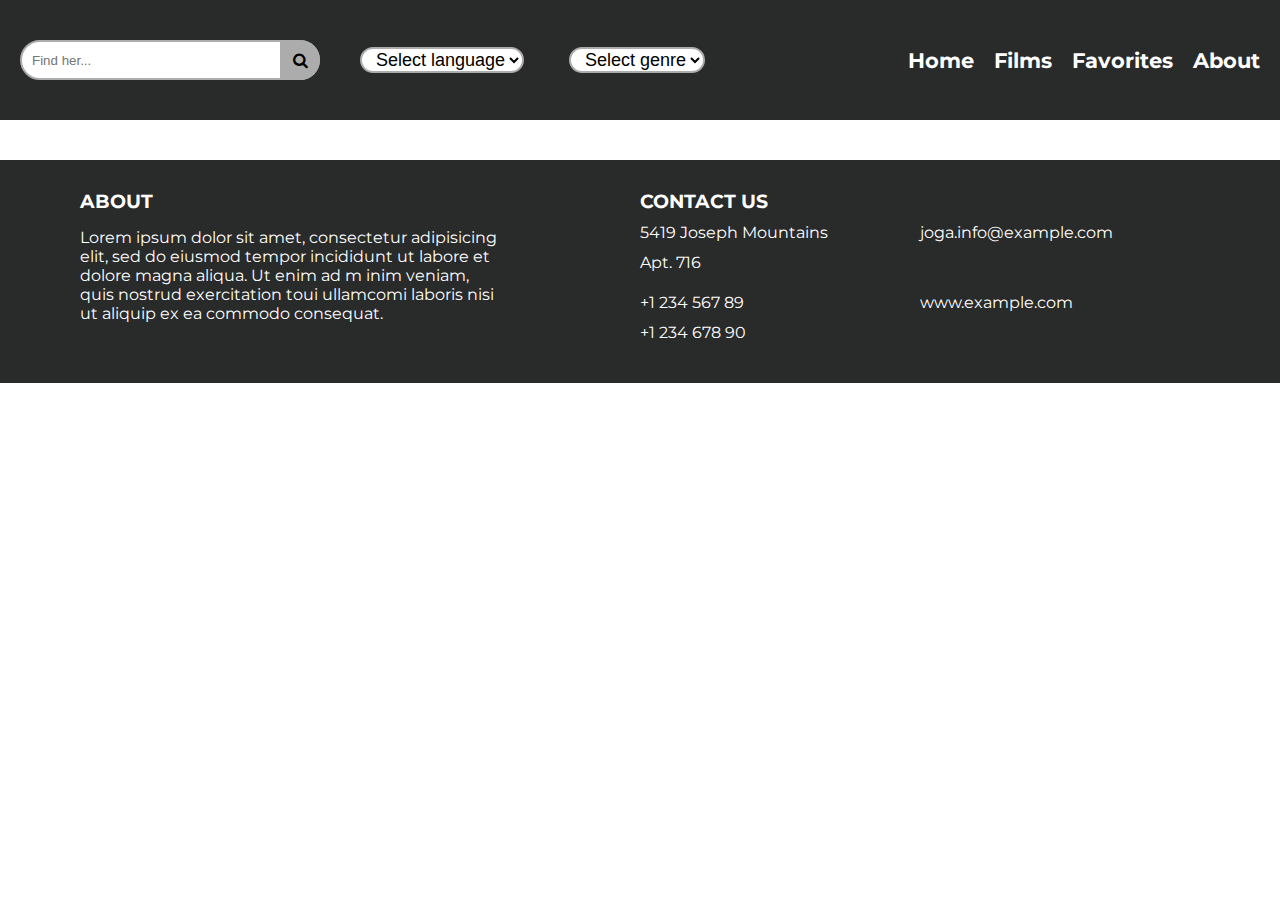
==== Module/favorites.html @ 33527a68 "make favorites and localstorige" ====
<!DOCTYPE html>
<html lang="en">
<head>
    <meta charset="UTF-8">
    <meta http-equiv="X-UA-Compatible" content="IE=edge">
    <meta name="viewport" content="width=device-width, initial-scale=1.0">
    <link rel="preconnect" href="https://fonts.gstatic.com">
    <link href="https://fonts.googleapis.com/css2?family=Montserrat:wght@400;700&display=swap" rel="stylesheet">
    <link rel="stylesheet" href="https://maxcdn.bootstrapcdn.com/font-awesome/4.5.0/css/font-awesome.min.css">
    <link rel="stylesheet" href="style/style.css">
    <title>Favorites</title>
</head>
<body>
    <header>
        <div class="header">
            <div class="form">
                <input id= "input" type="text" placeholder="Find her...">
                <button id="btn" type="submit"></button>
            </div>
            <div class="nav">
                <ul class="nav__list">
                    <li><a class="nav__link" href="home.html">Home</a></li>
                    <li><a class="nav__link" href="#">Films</a></li>
                    <li><a class="nav__link" href="favorites.html">Favorites</a></li>
                    <li><a class="nav__link" href="#">About</a></li>
                </ul>
            </div>
        </div>
        <div class="select">
            <div class="select__option">
                <select name="language" id="firstSelect">
                    <option value="1">Select language</option>
                    <option value="2">English</option>
                    <option value="3">Russian</option>
                    <option value="4">Japenese</option>
                </select>
                <select name="genre" id="secondSelect">
                    <option value="1">Select genre</option>
                    <option value="2">Horror</option>
                    <option value="3">Action</option>
                    <option value="4">Drama</option>
                    <option value="5">Comedy</option>
                </select>
            </div>
        </div>
    </header>
    <main>
        <div id="mainPost"></div>
    </main>
    <footer class="footer">
        <div class="container_footer">
            <div class="about_us">
                <div class="about_us_info">
                    <h3>about</h3>
                    <p>Lorem ipsum dolor sit amet, consectetur adipisicing elit, sed do eiusmod tempor incididunt ut labore et dolore magna aliqua. Ut enim ad m inim veniam, quis nostrud exercitation toui ullamcomi laboris nisi ut aliquip ex ea commodo consequat.</p>
                </div>
            </div>
            <div class="contact_us">
                <h3>contact us</h3>
                <div class="contact_us_info">
                    <a href="#">
                        <p>5419 Joseph Mountains<br>Apt. 716</p>
                    </a>
                </div>
                <div class="contact_us_info">
                    <a href="#">
                        <p>joga.info@example.com</p>
                    </a>
                </div>
                <div class="contact_us_info">
                    <a href="#">
                        <p>+1 234 567 89<br>+1 234 678 90</p>
                    </a>
                </div>
                <div class="contact_us_info">
                    <a href="#">
                        <p>www.example.com</p>
                    </a>
                </div>
            </div>
        </div>
    </footer>
    <script src="js/card.js"></script>
    <script src="js/favorites.js"></script>
</body>
</html>
---- Module/style/style.css ----
* {
    margin: 0;
    box-sizing: border-box;
}

html {
    font-family: 'Montserrat', sans-serif;
}

/* header */

.header {
    display: flex;
    justify-content: space-between;
    align-items: center;
    background-color: #292A2A;
    padding: 40px 0;
    margin-bottom: 20px;
}

/* form */

.form {
    position: relative;
    width: 300px;
    margin-left: 20px;
}

input {
    width: 100%;
    height: 40px;
    padding-left: 10px;
    border: 2px solid #acacac;
    border-radius: 20px;
    outline: none;
    background: #ffff;
}

button {
    position: absolute; 
    top: 0;
    right: 0px;
    width: 40px;
    height: 40px;
    border: none;
    background: #acacac;
    border-radius: 0 20px 20px 0;
    cursor: pointer;
    outline: none;
}

button:before {
    content: "\f002";
    font-family: FontAwesome;
    font-size: 16px;
    color: #000;
}


/* nav */

.nav__list {
    display: flex;
    list-style: none;
}

.nav__link {
    padding-right: 20px;
    text-decoration: none;
    color: white;
    font-weight: bold;
    font-size: 21px;
    transition: color .5s ease;
}

.nav__link:hover {
    color: #acacac;
}

/* select */

.select__option {
    display: flex;
    justify-content: center;
    padding: 20px 0;
}

#firstSelect {
    margin-right: 45px;
}

.select {
    position: absolute;
    top: 27px;
    left: 360px;
}

select  {
    outline: none;
    padding-left: 10px;
    border: 2px solid #acacac;
    border-radius: 20px;
    outline: none;
    /* font-weight: bold; */
    background: #ffff;
    font-size: 18px;
}

/* main */

#mainPost {
    display: flex;
    flex-wrap: wrap;
    justify-content: center;
    max-width: 1200px;
    margin: 0 auto;

}

/* post */

.shortPost {
    max-width: 210px;
    display: flex;
    flex-direction: column;
    justify-content: space-between;
    margin: 30px 10px;
    box-shadow: 0 0 5px rgba(0,0,0,0.5);
    border-radius: 5px;
    overflow: hidden;
    transition: all .5s;
    position: relative;
}

.shortPost:hover {
    transform: scale(1.1);
}

.postTitle {
    text-decoration: none;
    color: black;
    font-weight: bold;
    padding-left: 5px;
}

.postInfo {
    padding-left: 5px;
}

.postRating {
    display: inline-block;
    color: black;
    font-size: 15px;
    padding-top: 10px;
    padding-left: 3px;
}

.postStars {
    padding: 0;
	font-size: 20px;
	line-height: 1;
    color: #acacac;
}

.postStars::before {
    content: '★';
    color: gold;
}

.postLanguage {
    font-weight: bold;
    margin: 10px 0 5px;
    font-size: 10px;
}

.postFavorite {
    font-size: 15px;
    opacity: 0.4;
    position: absolute;
    width: 25px;
    height: 25px;
    /* background-color: #acacac; */
    background-image: url(../image/heart1.png);
    background-position: center;
    background-size: 1em;
    background-repeat: no-repeat;
    background-clip: content-box;
    bottom: 2px;
    right: 5px;
    border-radius: 50%;
    transition: 0.2s;
}

.postFavorite:hover {
    opacity: 1;
    cursor: pointer;
    background-image: url(../image/heart2.png);
}

/* .postFavorite:active {
    opacity: 1;
    cursor: pointer;
    background-image: url(../image/heart2.png);
} */

/* container_footer */

.footer {
    margin-top: 20px;
    background-color: #292A2A;
}

.container_footer {
    padding: 30px 40px;
    display: flex;
    justify-content: center;
    flex-wrap: wrap;
    color: #ffffff;
    margin: 0 auto;
    max-width: 1200px;
}

.container_footer h3 {
    text-transform: uppercase;
    margin: 0;
}

.about_us,
.contact_us {
    width: 50%;
}

/* about_us */

.about_us_info {
    margin-right: 140px;
}

.about_us_info h3 {
    margin-bottom: 15px;
}

/* contact_us */

.contact_us {
    display: flex;
    flex-wrap: wrap;
}

.contact_us_info {
    width: 50%;
}

.contact_us_info a {
    text-decoration: none;
    align-items: baseline;
    color: #ffffff;
    align-items: center;
    line-height: 30px;
}

.contact_us_info a p {
    transition: color .4s ease;
    padding: 5px 0;
}

.contact_us_info a:hover {
    color: #acacac;
}


.contact_us h3 {
    width: 100%;
}


/* test */

.modalPage {
    display: none;
    position: fixed;
    z-index: 1;
    left: 0;
    top: 0;
    width: 500px;
    height: 500px;
    overflow: auto;
    background-color: #292A2A;
}
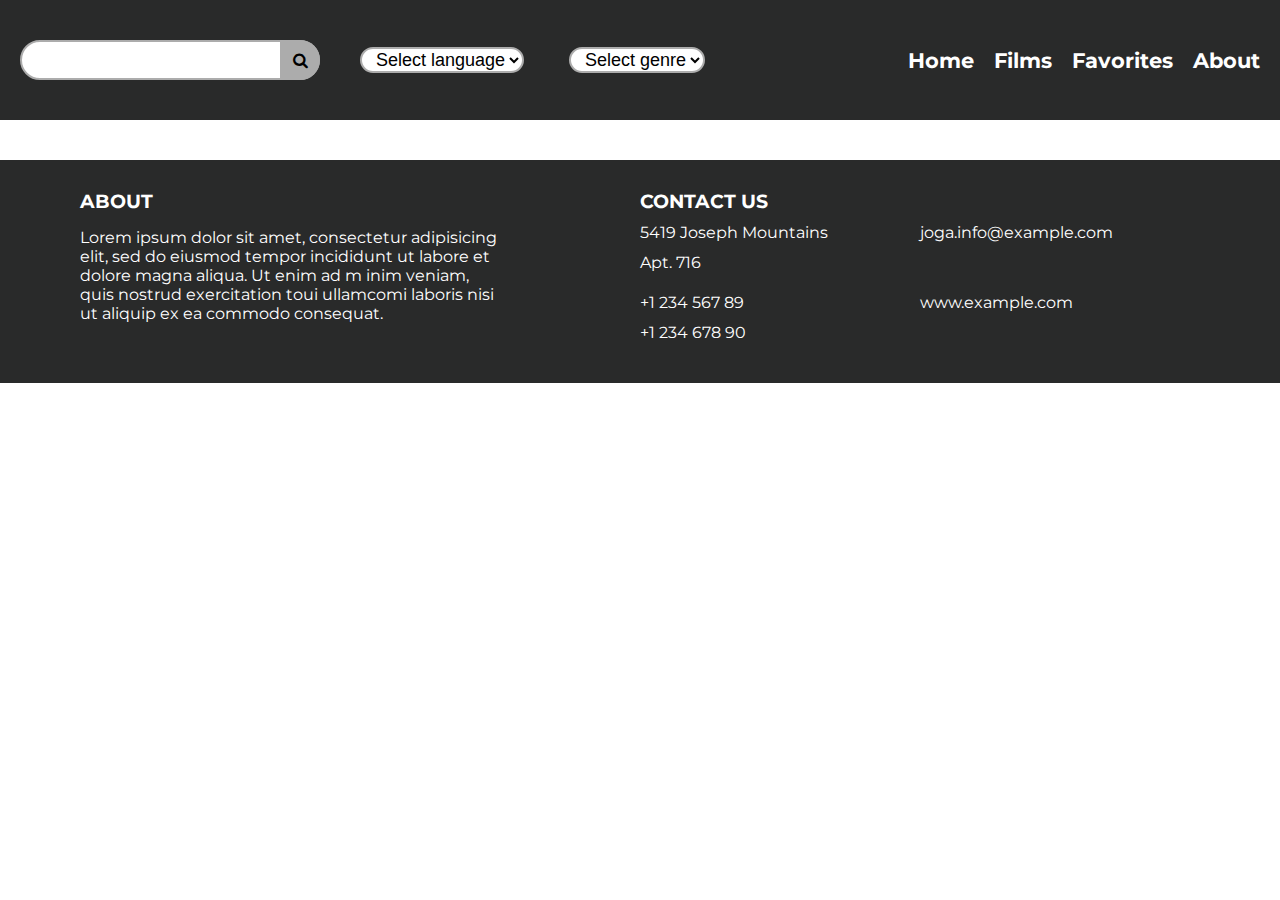
==== commit d85a34e6: "make finder with genres" ====
--- a/Module/favorites.html
+++ b/Module/favorites.html
@@ -14,7 +14,7 @@
     <header>
         <div class="header">
             <div class="form">
-                <input id= "input" type="text" placeholder="Find her...">
+                <input id= "input" type="text" placeholder="">
                 <button id="btn" type="submit"></button>
             </div>
             <div class="nav">
@@ -28,18 +28,19 @@
         </div>
         <div class="select">
             <div class="select__option">
-                <select name="language" id="firstSelect">
-                    <option value="1">Select language</option>
-                    <option value="2">English</option>
-                    <option value="3">Russian</option>
-                    <option value="4">Japenese</option>
+                <select name="" id="languageFilter">
+                    <option value="Select language">Select language</option>
+                    <option value="English">English</option>
+                    <option value="Russian">Russian</option>
                 </select>
-                <select name="genre" id="secondSelect">
-                    <option value="1">Select genre</option>
-                    <option value="2">Horror</option>
-                    <option value="3">Action</option>
-                    <option value="4">Drama</option>
-                    <option value="5">Comedy</option>
+                <select name="genre" id="genresFilter">
+                    <option value="Select genre">Select genre</option>
+                    <option value="Romance">Romance</option>
+                    <option value="Action">Action</option>
+                    <option value="Drama">Drama</option>
+                    <option value="Comedy">Comedy</option>
+                    <option value="War">War</option>
+                    <option value="History">History</option>
                 </select>
             </div>
         </div>
--- a/Module/style/style.css
+++ b/Module/style/style.css
@@ -36,7 +36,7 @@
     background: #ffff;
 }
 
-button {
+#btn {
     position: absolute; 
     top: 0;
     right: 0px;
@@ -49,7 +49,7 @@
     outline: none;
 }
 
-button:before {
+#btn:before {
     content: "\f002";
     font-family: FontAwesome;
     font-size: 16px;
@@ -85,7 +85,7 @@
     padding: 20px 0;
 }
 
-#firstSelect {
+#languageFilter {
     margin-right: 45px;
 }
 
@@ -125,22 +125,34 @@
     flex-direction: column;
     justify-content: space-between;
     margin: 30px 10px;
-    box-shadow: 0 0 5px rgba(0,0,0,0.5);
+    box-shadow: 0 0 10px rgba(0,0,0,0.5);
     border-radius: 5px;
     overflow: hidden;
     transition: all .5s;
     position: relative;
+    /* min-width: 200px; */
 }
 
 .shortPost:hover {
     transform: scale(1.1);
 }
+/* 
+.shortPost img {
+    width: 100%;
+    height: 350px;
+} */
 
 .postTitle {
     text-decoration: none;
     color: black;
     font-weight: bold;
     padding-left: 5px;
+}
+
+.postGenres {
+    font-size: 12px;
+    font-weight: 500;
+    padding: 5px 0 0 5px;
 }
 
 .postInfo {
@@ -175,14 +187,12 @@
 
 .postFavorite {
     font-size: 15px;
-    opacity: 0.4;
     position: absolute;
     width: 25px;
     height: 25px;
-    /* background-color: #acacac; */
     background-image: url(../image/heart1.png);
     background-position: center;
-    background-size: 1em;
+    background-size: 15px;
     background-repeat: no-repeat;
     background-clip: content-box;
     bottom: 2px;
@@ -192,16 +202,10 @@
 }
 
 .postFavorite:hover {
-    opacity: 1;
     cursor: pointer;
+    transform: scale(1.3);
     background-image: url(../image/heart2.png);
 }
-
-/* .postFavorite:active {
-    opacity: 1;
-    cursor: pointer;
-    background-image: url(../image/heart2.png);
-} */
 
 /* container_footer */
 
@@ -273,18 +277,85 @@
     width: 100%;
 }
 
-
-/* test */
-
-.modalPage {
+/* modal */
+
+#modal {
+    /* width: 100%;
+    height: 100%;
+    background-color: rgba(0,0,0,0.5);
+    position: fixed;
+    top: 0;
     display: none;
+    overflow: hidden; */
     position: fixed;
-    z-index: 1;
+    display: none;
+
+    top: 0;
+    bottom: 0;
+    right: 0;
     left: 0;
-    top: 0;
-    width: 500px;
+    overflow: hidden;
+    overflow-y: auto;
+    -webkit-overflow-scrolling: touch;
+    /* display: flex; */
+    flex-flow: column nowrap;
+    z-index: 99;
+    background-color: rgba(0,0,0,0.5);
+    margin: 0 auto;
+    
+
+    /* Чтобы окно не прилипало к границе
+    браузера установим отступы */
+    padding:30px 0;
+}
+
+/* #modal:active {
+    visibility: visible;
+}
+
+#modal:active #modalPageWindow {
+    transform: scale(1);
+    opacity: 1;
+} */
+
+.modaWrap {
+    flex-shrink: 0;
+    flex-grow: 0;
+    width: 100%;
+    min-height: 100%;
+    margin: auto;
+    display: flex;
+    flex-flow: column nowrap;
+    align-items: center;
+    justify-content: center;
+    
+
+}
+
+#modalPageWindow {
+    /* width: 600px;
+    max-width: 100%;
     height: 500px;
-    overflow: auto;
-    background-color: #292A2A;
-}
-
+    max-height: 100%;
+    position: absolute;
+    background-color: white;
+    left: 460px;
+    top: 50px; */
+    margin: 0 auto;
+    flex-shrink: 0;
+    flex-grow: 0;
+    background: #fff;
+    width: 600px;
+    max-width: 100%;
+    overflow: visible;
+    transition: transform 0.2s ease 0s;
+    transform: scale(0.9);
+}
+
+#close {
+    display: flex;
+    justify-content: flex-end;
+    font-size: 50px;
+    margin-right: 10px;
+    cursor: pointer;
+}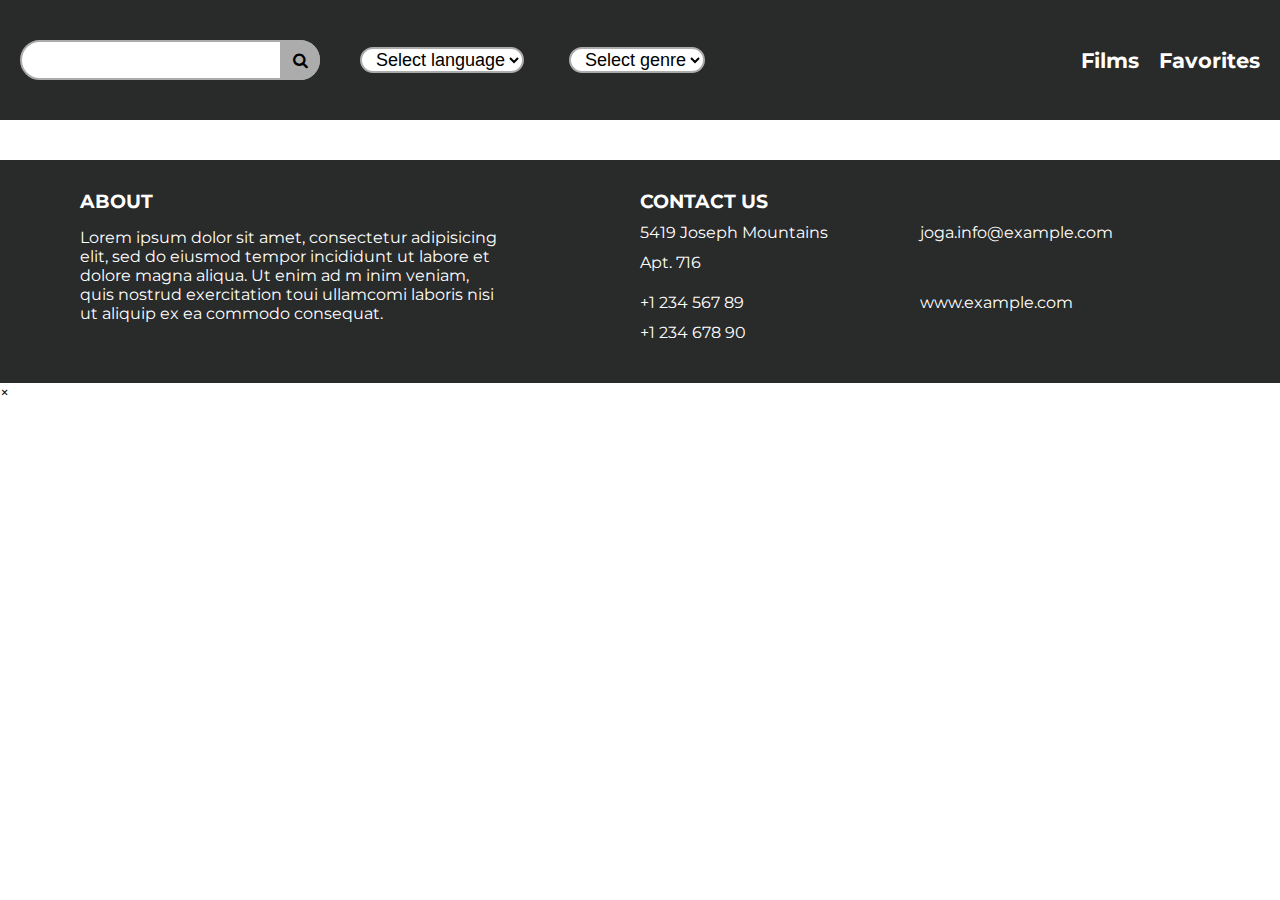
==== commit a5b398ea: "change api" ====
--- a/Module/favorites.html
+++ b/Module/favorites.html
@@ -19,10 +19,10 @@
             </div>
             <div class="nav">
                 <ul class="nav__list">
-                    <li><a class="nav__link" href="home.html">Home</a></li>
-                    <li><a class="nav__link" href="#">Films</a></li>
+                    <li><a class="nav__link" href="films.html">Films</a></li>
+                    <!-- <li><a class="nav__link" href="#">Films</a></li> -->
                     <li><a class="nav__link" href="favorites.html">Favorites</a></li>
-                    <li><a class="nav__link" href="#">About</a></li>
+                    <!-- <li><a class="nav__link" href="#">About</a></li> -->
                 </ul>
             </div>
         </div>
@@ -81,6 +81,13 @@
             </div>
         </div>
     </footer>
+    <div id="popup" class="popup">
+        <div class="popup__body">
+            <div class="popup__content">
+                <span class="popup__close">&times;</span>
+            </div>
+        </div>
+    </div>
     <script src="js/card.js"></script>
     <script src="js/favorites.js"></script>
 </body>
--- a/Module/style/style.css
+++ b/Module/style/style.css
@@ -136,11 +136,11 @@
 .shortPost:hover {
     transform: scale(1.1);
 }
-/* 
+
 .shortPost img {
     width: 100%;
-    height: 350px;
-} */
+    height: 300px;
+}
 
 .postTitle {
     text-decoration: none;
@@ -277,85 +277,94 @@
     width: 100%;
 }
 
-/* modal */
-
-#modal {
-    /* width: 100%;
+/* Pop Up */
+
+.pop__up {
+    position: fixed;
+    width: 100%;
     height: 100%;
-    background-color: rgba(0,0,0,0.5);
-    position: fixed;
+    background-color: rgba(0,0,0,0.8);
     top: 0;
-    display: none;
-    overflow: hidden; */
-    position: fixed;
-    display: none;
-
+    left: 0;
+    opacity: 0;
+    visibility: hidden;
+    transition: all 0.8s ease 0s;
+}
+
+/* .popUp__area {
+    position: absolute;
+    width: 100%;
+    height: 100%;
     top: 0;
-    bottom: 0;
-    right: 0;
     left: 0;
-    overflow: hidden;
-    overflow-y: auto;
-    -webkit-overflow-scrolling: touch;
-    /* display: flex; */
-    flex-flow: column nowrap;
-    z-index: 99;
-    background-color: rgba(0,0,0,0.5);
-    margin: 0 auto;
-    
-
-    /* Чтобы окно не прилипало к границе
-    браузера установим отступы */
-    padding:30px 0;
-}
-
-/* #modal:active {
+} */
+
+.pop__up.open {    
+    opacity: 1;
     visibility: visible;
 }
 
-#modal:active #modalPageWindow {
-    transform: scale(1);
+.pop__up.open .popUp__content {
+    transform: perspective(600px) translate(0px, 0%) rotateX(0deg);
     opacity: 1;
-} */
-
-.modaWrap {
-    flex-shrink: 0;
-    flex-grow: 0;
-    width: 100%;
+}
+
+.popUp__body {
     min-height: 100%;
-    margin: auto;
-    display: flex;
-    flex-flow: column nowrap;
+    display: flex;
     align-items: center;
     justify-content: center;
+    padding: 30px 10px;
     
-
-}
-
-#modalPageWindow {
-    /* width: 600px;
-    max-width: 100%;
-    height: 500px;
-    max-height: 100%;
+}
+
+.popUp__content {
+    display: flex;
+    height: 420px;
+    background-color: #ffff;
+    color: #000;
+    width: 750px;
+    max-width: 800px;
+    border-radius: 5px;
+    position: relative;
+    transform: perspective(600px) translate(0px, 100%) rotateX(45deg);
+    opacity: 0;
+    transition: all 0.8s ease 0s;
+}
+
+#popUp__close {
+    font-size: 35px;
+    cursor: pointer;
     position: absolute;
-    background-color: white;
-    left: 460px;
-    top: 50px; */
-    margin: 0 auto;
-    flex-shrink: 0;
-    flex-grow: 0;
-    background: #fff;
-    width: 600px;
-    max-width: 100%;
-    overflow: visible;
-    transition: transform 0.2s ease 0s;
-    transform: scale(0.9);
-}
-
-#close {
-    display: flex;
-    justify-content: flex-end;
-    font-size: 50px;
-    margin-right: 10px;
-    cursor: pointer;
+    right: 2px;
+    top: 0;
+}
+
+#popUp__close:hover {
+    /* transform: rotateY(45deg); */
+}
+
+.popUp__img {
+    border-radius: 5px 0px 0px 5px;
+    width: 300px;
+    height: 420px;
+}
+
+.popUp__info {
+    width: 100%;
+    display: flex;
+    flex-direction: column;
+    justify-content: space-between;
+    margin: 10px;
+    position: relative;
+}
+
+.popUp__filmName {
+    font-size: 20px;
+    font-weight: bold;
+    padding: 8px 0;
+}
+
+.popUp__filmLang {
+    font-weight: bold;
 }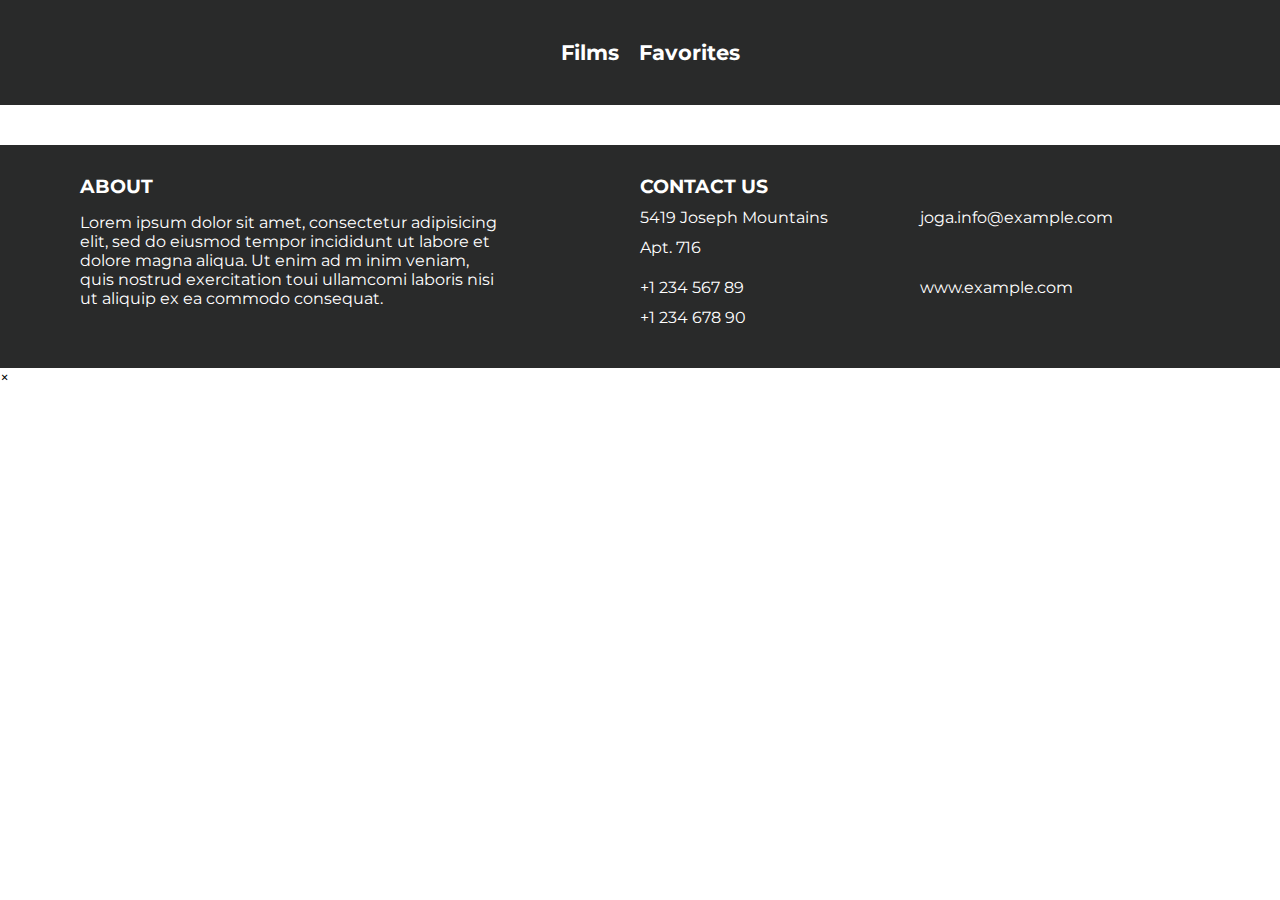
==== commit 5d525572: "make search" ====
--- a/Module/favorites.html
+++ b/Module/favorites.html
@@ -12,21 +12,19 @@
 </head>
 <body>
     <header>
-        <div class="header">
-            <div class="form">
+        <div class="header" style="display: flex; justify-content: center;">
+            <!-- <div class="form">
                 <input id= "input" type="text" placeholder="">
                 <button id="btn" type="submit"></button>
-            </div>
+            </div> -->
             <div class="nav">
                 <ul class="nav__list">
                     <li><a class="nav__link" href="films.html">Films</a></li>
-                    <!-- <li><a class="nav__link" href="#">Films</a></li> -->
                     <li><a class="nav__link" href="favorites.html">Favorites</a></li>
-                    <!-- <li><a class="nav__link" href="#">About</a></li> -->
                 </ul>
             </div>
         </div>
-        <div class="select">
+        <!-- <div class="select">
             <div class="select__option">
                 <select name="" id="languageFilter">
                     <option value="Select language">Select language</option>
@@ -43,7 +41,7 @@
                     <option value="History">History</option>
                 </select>
             </div>
-        </div>
+        </div> -->
     </header>
     <main>
         <div id="mainPost"></div>
--- a/Module/style/style.css
+++ b/Module/style/style.css
@@ -207,6 +207,28 @@
     background-image: url(../image/heart2.png);
 }
 
+.main__pagination {
+    display: flex;
+    justify-content: center;
+}
+
+#pagination {
+    display: flex;
+    list-style: none;
+}
+
+#pagination li {
+    padding: 10px;
+    border: 1px solid black;
+    margin: 10px;
+    cursor: pointer;
+    transition: .5s;
+}
+
+#pagination li:hover {
+    background-color: #acacac;
+}
+
 /* container_footer */
 
 .footer {
